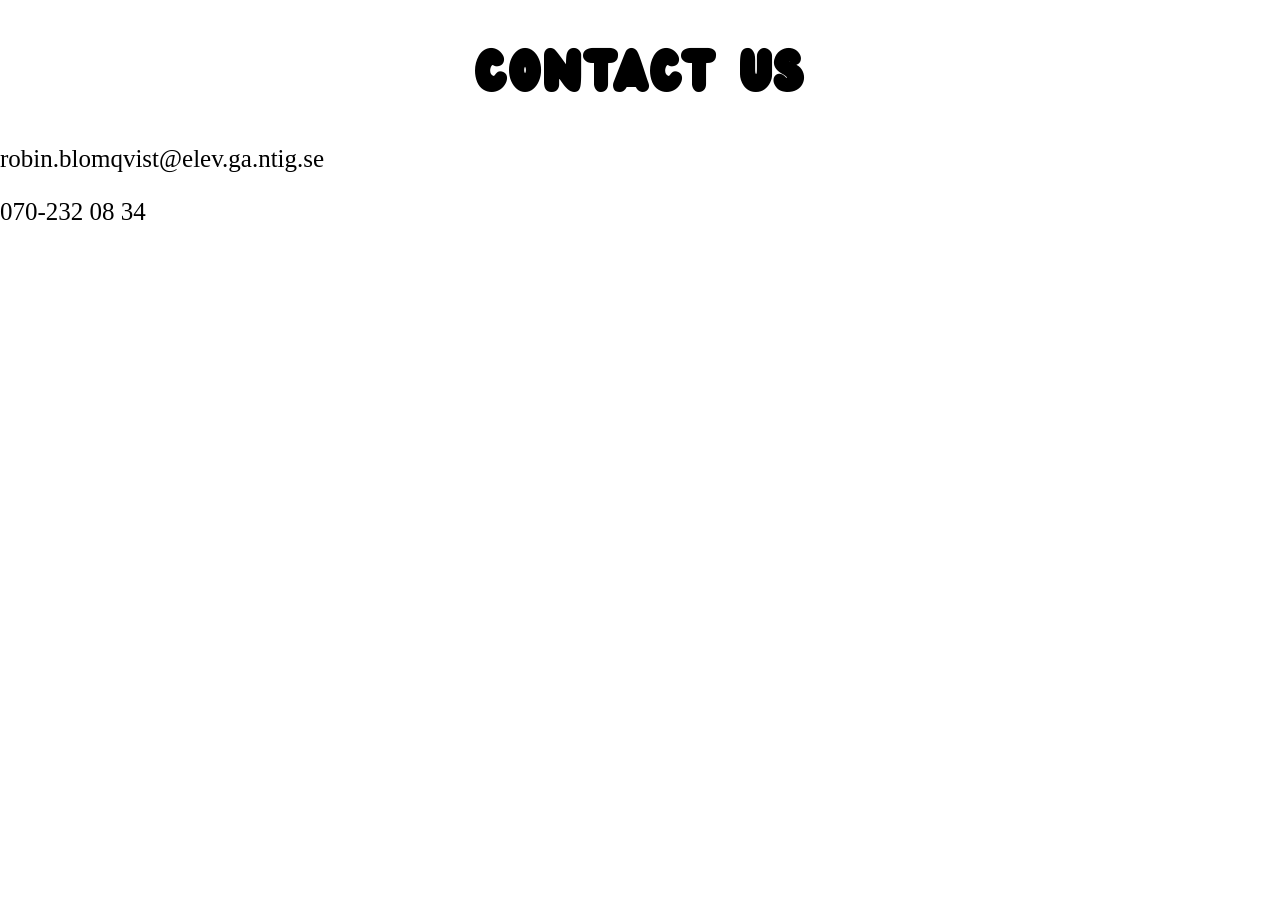
==== docs/contact.html @ fbe61f05 "CONTACT" ====
<!DOCTYPE html>
<html lang="en">
<head>
    <meta charset="UTF-8">
    <meta name="viewport" content="width=device-width, initial-scale=1.0">
    <link rel="stylesheet" href="style.css">
    <title>contact</title>
</head>
<body>
   <h1>Contact us</h1>
   <p>robin.blomqvist@elev.ga.ntig.se</p>
   <p>070-232 08 34</p>
</body>
</html>
---- docs/style.css ----
@font-face {
  font-family: 'Wedges';
  src: url('Wedges.ttf') format('truetype');
  font-weight: normal;
  font-style: normal;
}


:root {
  --container-width: 58rem;
  --step-1: clamp(1.35rem, 1.2761rem + 0.3696vw, 1.5625rem);
  --step-2: clamp(1.62rem, 1.5041rem + 0.5793vw, 1.9531rem);
  --step-4: clamp(2.3328rem, 2.0827rem + 1.2504vw, 3.0518rem);
  --step-5: clamp(2.7994rem, 2.4462rem + 1.7658vw, 3.8147rem);
  --step-7: clamp(4.0311rem, 3.36rem + 3.3555vw, 5.9605rem);

  --color-dark: #333;
  --color-light: #f9f9f9;
  --color-primary: #2E1D60;
  --color-secondary: #EEC061;
}

/* reset */

html,
body {
  margin: 0;
}
h1 {
  font-family: 'wedges';
  display: flex;
  justify-content: center;
  align-items: center;
  letter-spacing: 2px;
}
p{
font-family: Georgia;
}
body{
  font-size: var(--step-1);
}

img {
  max-width: 100%;
}

/* header */

.site-head {
  display: flex;
  flex-wrap: wrap;
  justify-content: space-between;
  align-items: center;

  font-size: var(--step-2);
  text-transform: uppercase;


  color: var(--color-light);
  background-color: var(--color-dark);
  border-bottom: 6px solid var(--color-primary);

  padding: 1rem;
}
.site-head a {
  color: inherit;
  text-decoration: none;
}
.site-head a:hover {
  color: var(--color-secondary);
  text-decoration: underline;
}
.nav-list {
  list-style: none;
  display: flex;
  gap: 1rem;

  padding: 0;
  margin: 0;
}

/* hero */

.hero {
  display: block;
  height: 100vh;
  background-color: var(--color-dark);
  color: var(--color-light);
}
.hero > * {
  height: 100%;
  width: 100%;
}
.hero-content h1 {
  font-size: var(--step-7);
  font-weight: 300;
  text-transform: uppercase;
  color: var(--color-secondary);
}
.hero-content h2 {
  font-size: var(--step-4);
}

.hero-image {
  height: 100%;
  width: 100%;
  object-fit: cover;
  object-position: center;
  display: block;
}

/* main content */
.container {
  width: min(100vw - 3rem, var(--container-width));
  margin-inline: auto;
}
.region {
  padding-top: 3rem;
  padding-bottom: 3rem;
}

/* testimonials */
.testimonials {
  --container-width: 80rem;
}

.testimonials-list {
  display: flex;
  justify-content: center;
  align-items: center;
  list-style: none;
  display: flex;
  flex-wrap: wrap;
  gap: var(--step-4);
  margin: 0;
  padding: 0;
}

.testimonials-list li {
  flex: 1 1 15rem;
  justify-content: center;
}

.testimonials img {
  border-radius: 100%;
  aspect-ratio: 1;
  min-width: 350px;
  max-width: 350px;
}

/* footer */

.site-foot {
  color: var(--color-light);
  background-color: var(--color-primary);
}

.site-foot ul {
  display: flex;
  justify-content: space-between;
  gap: 1rem;
  list-style: none;
  padding: 0;
  margin: 0;
}

.site-foot p {
  margin-top: 3rem;
}

/* cards från genomgången */

.card-list {
  display: flex;
  flex-wrap: nowrap;
  gap: 1rem;
}

.card {
  border: 1px solid var(--color-primary);
  border-radius: 20px;

  max-width: 30%;

  display: flex;
  flex-direction: column;

  img {
    max-width: 100%;
    aspect-ratio: 1;
    object-fit: cover;
    object-position: center;

    border-top-left-radius: 20px;
    border-top-right-radius: 20px;
  }
}

.card-content {
  padding: 1rem;
}
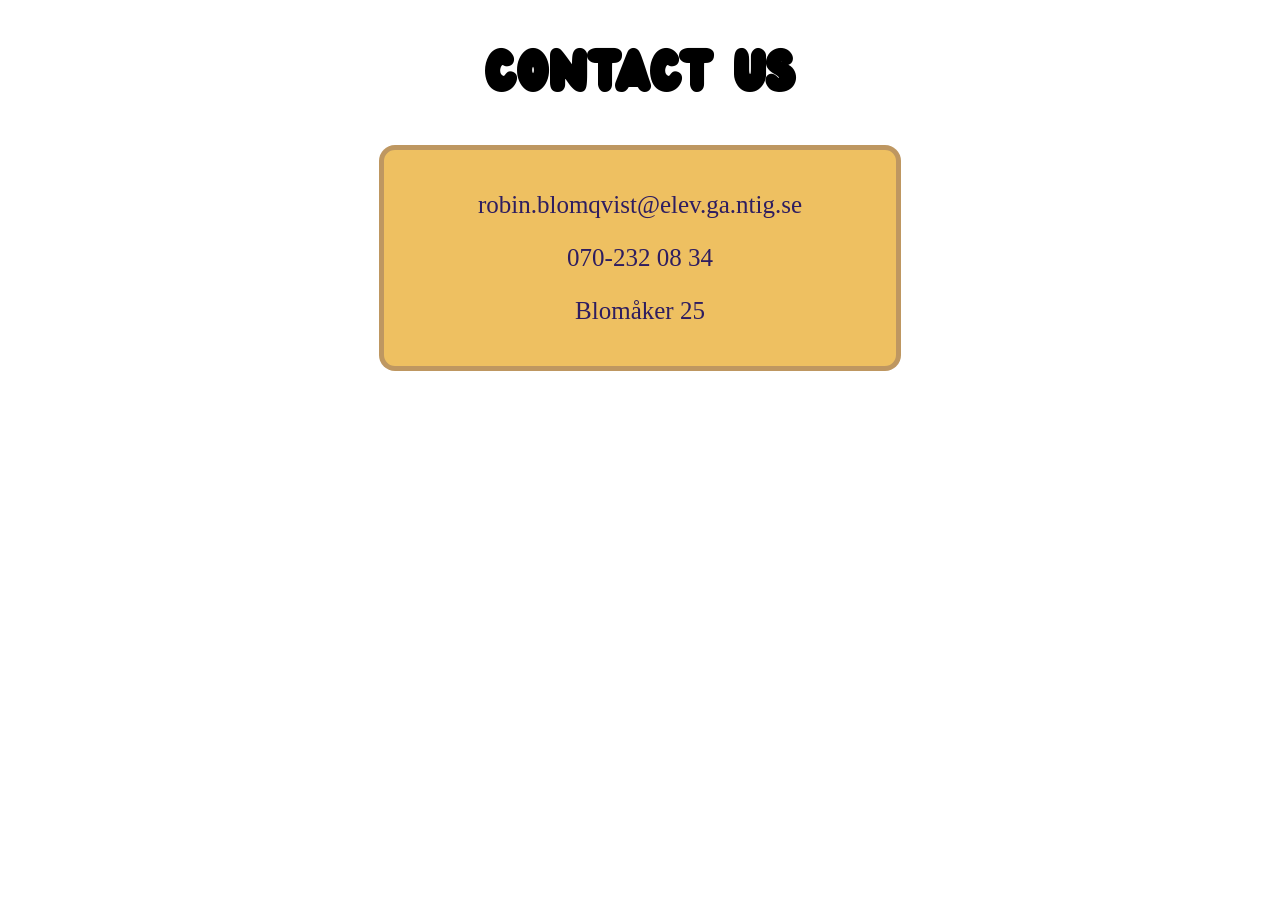
==== commit f801c68c: "kontakt" ====
--- a/docs/contact.html
+++ b/docs/contact.html
@@ -8,7 +8,11 @@
 </head>
 <body>
    <h1>Contact us</h1>
+   <li class="kontakt">
    <p>robin.blomqvist@elev.ga.ntig.se</p>
    <p>070-232 08 34</p>
+   <p>Blomåker 25</p>
+   </li>
+    
 </body>
 </html>
--- a/docs/style.css
+++ b/docs/style.css
@@ -31,10 +31,6 @@
   display: flex;
   justify-content: center;
   align-items: center;
-  letter-spacing: 2px;
-}
-p{
-font-family: Georgia;
 }
 body{
   font-size: var(--step-1);
@@ -172,7 +168,7 @@
 
 .card-list {
   display: flex;
-  flex-wrap: nowrap;
+  flex-wrap: wrap;
   gap: 1rem;
 }
 
@@ -198,4 +194,15 @@
 
 .card-content {
   padding: 1rem;
-}+}
+.kontakt {
+  max-width: 28rem;
+  margin: 2rem auto;
+  padding: 1rem 2rem;
+  background: var(--color-secondary);
+  color: var(--color-primary);
+  border: 5px solid rgba(46, 29, 96, 0.25);
+  border-radius: 1rem;
+  text-align: center;
+  list-style: none;
+}
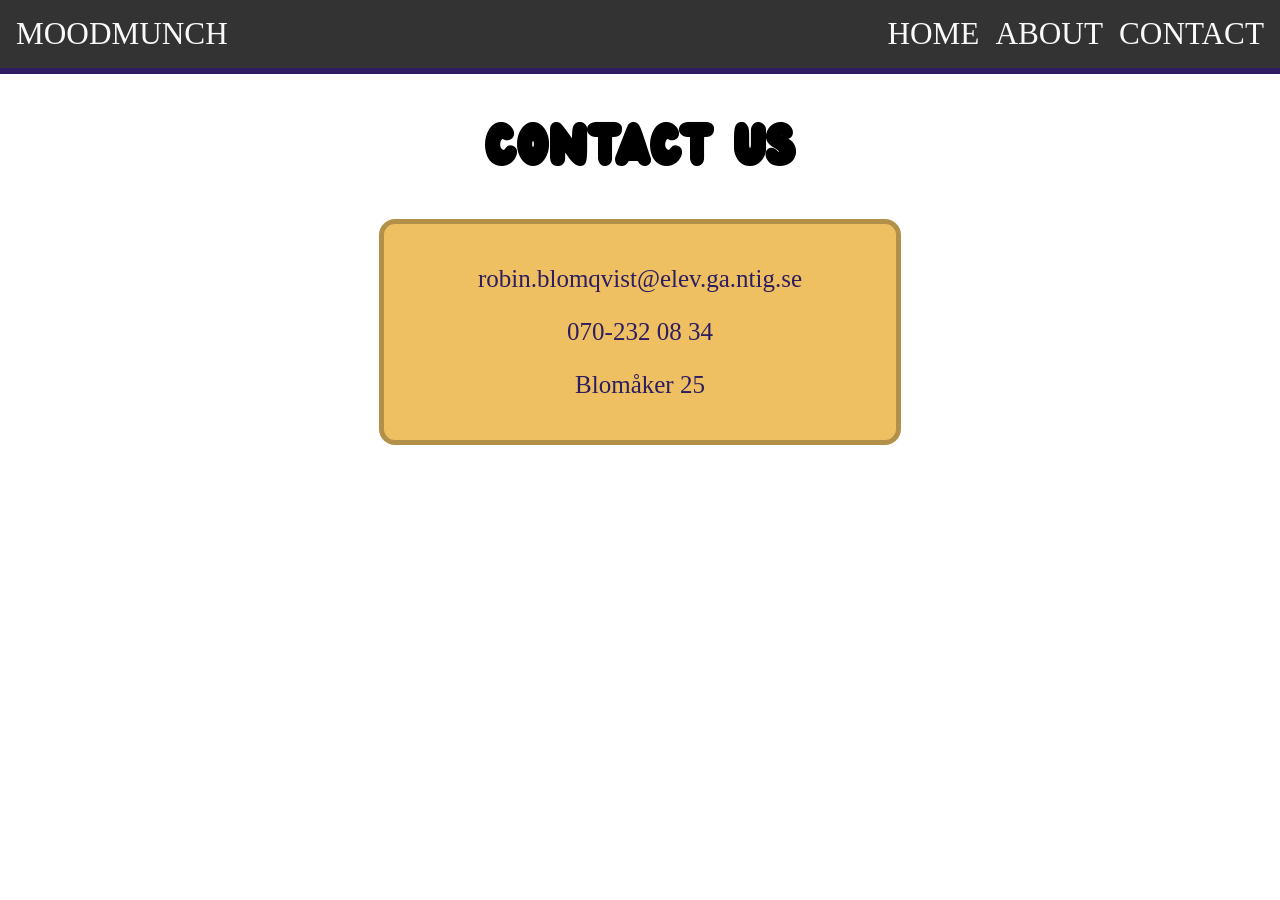
==== commit a65cb955: "contact header" ====
--- a/docs/contact.html
+++ b/docs/contact.html
@@ -7,6 +7,16 @@
     <title>contact</title>
 </head>
 <body>
+    <header class="site-head">
+    <a href="#">Moodmunch</a>
+    <nav class="nav">
+      <ul class="nav-list">
+        <li><a href="#">Home</a></li>
+        <li><a href="#">About</a></li>
+        <li><a href="contact.html">Contact</a></li>
+      </ul>
+    </nav>
+  </header>
    <h1>Contact us</h1>
    <li class="kontakt">
    <p>robin.blomqvist@elev.ga.ntig.se</p>
--- a/docs/style.css
+++ b/docs/style.css
@@ -201,7 +201,7 @@
   padding: 1rem 2rem;
   background: var(--color-secondary);
   color: var(--color-primary);
-  border: 5px solid rgba(46, 29, 96, 0.25);
+  border: 5px solid rgba(0, 0, 0, 0.25);
   border-radius: 1rem;
   text-align: center;
   list-style: none;
